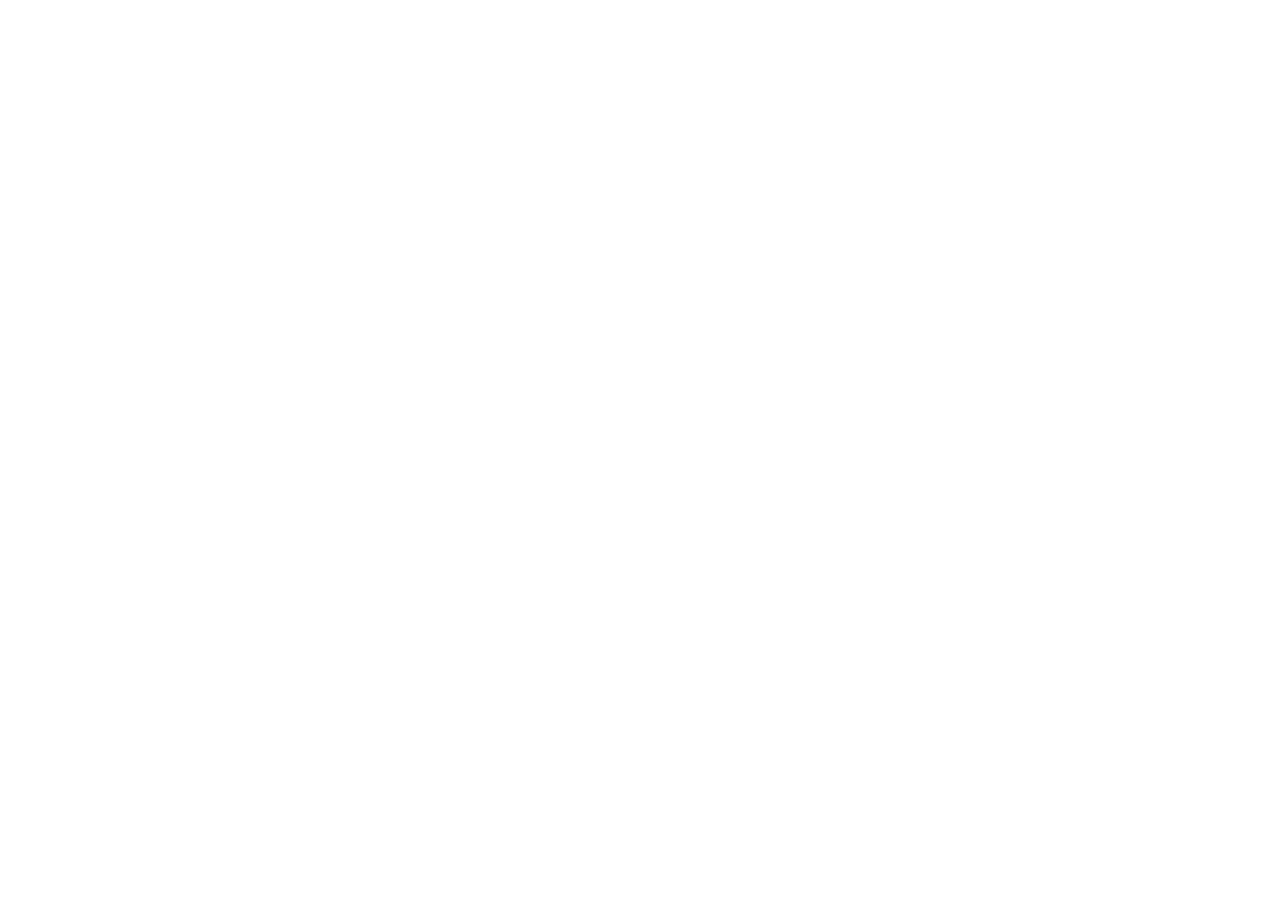
==== index.html @ eaac2268 "Create index.html" ====
<!DOCTYPE html>
<html>
  <head>
    <meta charset="utf-8" />
    <meta name="viewport" content="width=device-width" />
    <title>Minha página de teste</title>
  </head>
  <body>
    
  </body>
</html>
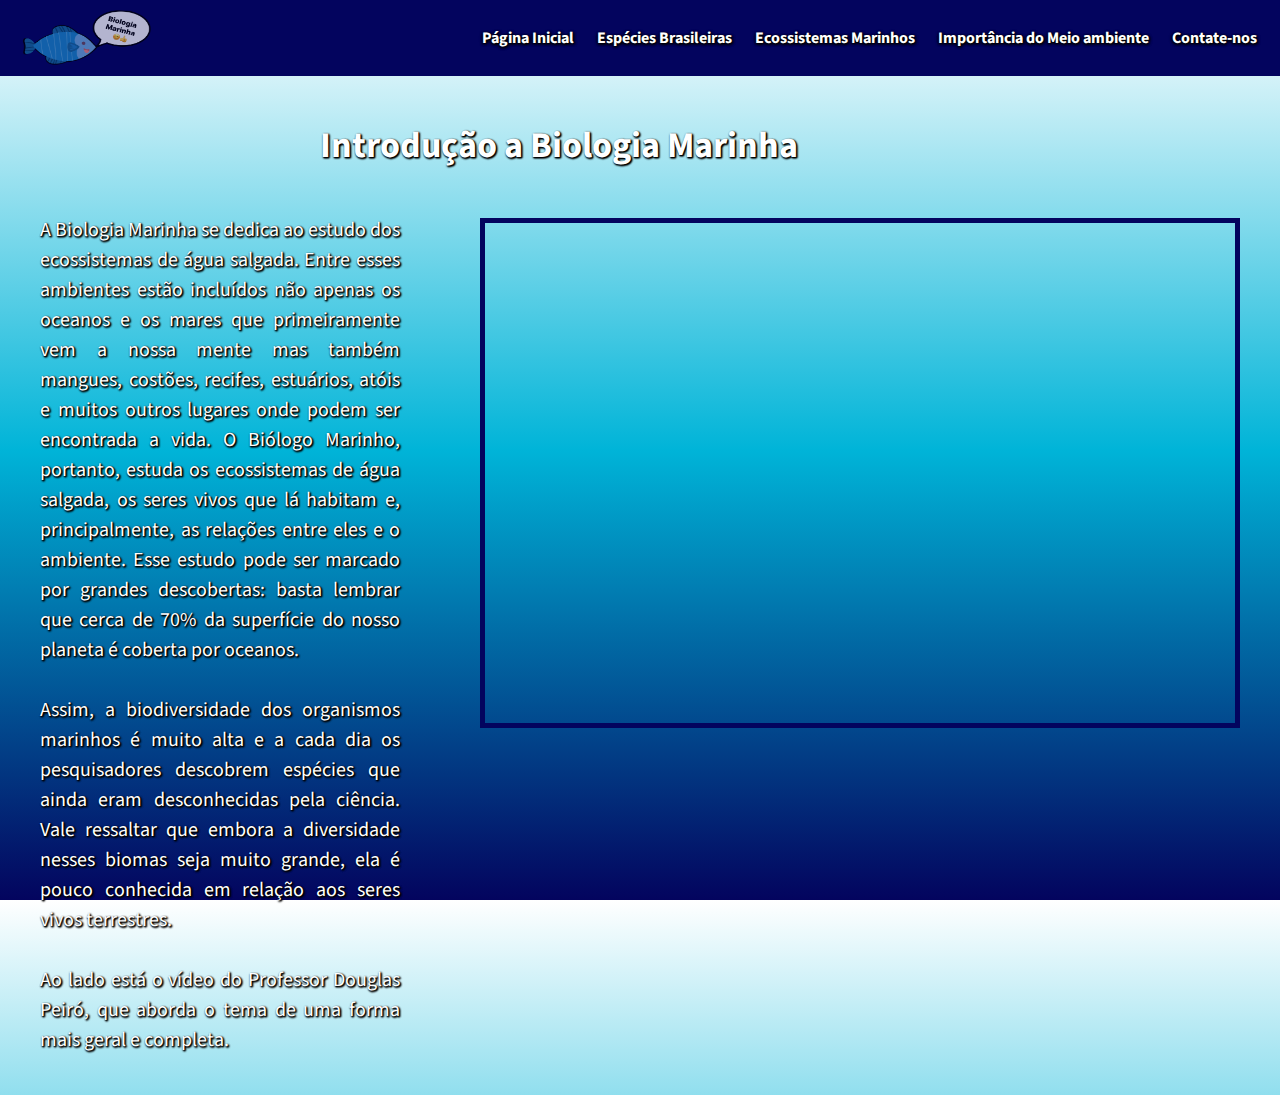
==== commit 7f3a2339: "Update index.html" ====
--- a/index.html
+++ b/index.html
@@ -1,11 +1,39 @@
 <!DOCTYPE html>
 <html>
-  <head>
-    <meta charset="utf-8" />
-    <meta name="viewport" content="width=device-width" />
-    <title>Minha página de teste</title>
-  </head>
-  <body>
-    
-  </body>
+<head>
+	<title>Trabalho - Biologia Marinha</title>
+	<script src="../javascript/audio.js"></script>
+	<link rel="stylesheet" type="text/css" href="../css/style.css">
+	<link rel="icon" href="../imgs/icones/tubarao.png" type="image/png">
+</head>
+<body>
+	<audio id="bolha">
+		<source src="../audios/bolha.mp3" type="audio/mp3">
+	  </audio>	
+	<header> 
+	     <div>
+			<a href="site.html"><img src="../imgs/icones/Group 1.png"></a>
+             </div>
+		<nav>
+			<ul>
+				<li class="link-hover"><a href="site.html" onclick="playAudio()">Página Inicial</a></li>
+				<li class="link-hover"><a href="especies.html" onclick="playAudio()">Espécies Brasileiras</a></li>
+				<li class="link-hover"><a href="ecossistemas.html" onclick="playAudio()">Ecossistemas Marinhos</a></li>
+				<li class="link-hover"><a href="cuidados.html" onclick="playAudio()">Importância do Meio ambiente</a></li>
+				<li class="link-hover"><a href="contato.html" onclick="playAudio()">Contate-nos</a></li>
+			  </ul>
+			  <audio id="myAudio">
+				<source src="../audios/bolha.mp3" type="audio/mp3">
+			  </audio>	  
+		</nav>
+	</header>
+	<main>
+		<h1 style="padding-left: 300px;">Introdução a Biologia Marinha</h1>
+		<div class="daora2">
+			<p class="daora">A Biologia Marinha se dedica ao estudo dos ecossistemas de água salgada. Entre esses ambientes estão incluídos não apenas os oceanos e os mares que primeiramente vem a nossa mente mas também mangues, costões, recifes, estuários, atóis e muitos outros lugares onde podem ser encontrada a vida. O Biólogo Marinho, portanto, estuda os ecossistemas de água salgada, os seres vivos que lá habitam e, principalmente, as relações entre eles e o ambiente. Esse estudo pode ser marcado por grandes descobertas: basta lembrar que cerca de 70% da superfície do nosso planeta é coberta por oceanos.<br><br> Assim, a biodiversidade dos organismos marinhos é muito alta e a cada dia os pesquisadores descobrem espécies que ainda eram desconhecidas pela ciência. Vale ressaltar que embora a diversidade nesses biomas seja muito grande, ela é pouco conhecida em relação aos seres vivos terrestres.<br><br> Ao lado está o vídeo do Professor Douglas Peiró, que aborda o tema de uma forma mais geral e completa.</p>
+			<div class="daora3">
+			<iframe style="border: 5px solid #03045E;" width="750" height="500" src="https://www.youtube.com/embed/ix6WjDDPZdM" title="YouTube video player" frameborder="0" allow="accelerometer; autoplay; clipboard-write; encrypted-media; gyroscope; picture-in-picture; web-share" allowfullscreen></iframe>
+		</div>
+	</main>
+</body>
 </html>
--- a/css/style.css
+++ b/css/style.css
@@ -0,0 +1,263 @@
+@import url('https://fonts.googleapis.com/css2?family=Alkatra&display=swap');
+@import url('https://fonts.googleapis.com/css2?family=Source+Sans+Pro&display=swap');
+
+body {
+	background: linear-gradient(to bottom, #FFFFFF, #00B4D8, #03045E) !important;
+        height: 100vh;
+        margin: 0;
+		font-family: 'Source Sans Pro', sans-serif !important;
+		border: 1px black;
+}
+
+.daora2{
+	display: flex;
+	flex-direction: row;
+	text-align: center;
+}
+
+header {
+	background-color: #03045E;
+	padding: 23px;
+    text-align: right;
+	display: flex;
+	flex-direction: row;
+	justify-content: space-between;
+	align-items: center;
+	height: 30px;
+	text-shadow: -1px 1px 3px black,                    
+				  1px 1px 3px black,                  
+			 	  1px 1px 3px black;
+}
+
+header div img{
+	width: 130px;
+	height: 60px;
+	margin-top: -7px;
+}
+
+header div{
+	width: 45px;
+	height: 45px;
+}
+
+nav{
+	height: 100%;
+	display: flex;
+	justify-content: center;
+	align-items: center;
+}
+
+nav ul {
+	margin: 0;
+	padding: 0;
+	list-style: none;
+}
+
+nav li {
+	display: inline-block;
+	margin-right: 20px;
+}
+
+nav li:last-child {
+	margin-right: 0;
+}
+
+nav a {
+	color: #fff;
+	text-decoration: none;
+	font-weight: bold;
+	border: 1px black;
+}
+
+.link-hover {
+	position: relative;
+	text-decoration: none;
+  }
+  
+  .link-hover::after {
+	content: '';
+	position: absolute;
+	left: 0;
+	bottom: -8px;
+	width: 100%;
+	height: 2px;
+	background-color: white;
+	opacity: 0;
+	transition: opacity 0.2s ease-in-out;
+	border: 1px black;
+  }
+
+  .link-hover:hover::after {
+	opacity: 1;
+  }
+
+main {
+	padding: 20px;
+}
+
+h1 {
+	font-size: 36px;
+	color: #FFFFFF;
+	text-shadow:  1px 1px 2px black,                    
+				  1px 1px 2px black,                  
+			 	  1px 1px 2px black;
+}
+
+.daora{
+	font-size: 20px;
+	line-height: 1.5;
+	line-break: auto;
+	color: #FFFFFF;
+	text-align: justify;
+	padding-right: 80px;
+	padding-left: 20px;
+	text-shadow:  1px 1px 2px black,                    
+				  1px 1px 2px black,                  
+			 	  1px 1px 2px black;
+}
+
+.daora3{
+	padding-right: 20px;
+	padding-top: 23px;
+}
+.form-container {
+	display: flex;
+	justify-content: center;
+	align-items: center;
+	padding-top: 200px;
+  }
+  
+  form {
+	font-family: 'Source Sans Pro', sans-serif !important;
+	color: white;
+	display: flex;
+	flex-direction: column;
+	align-items: center;
+	background-color: #00B4D8;
+	border-radius: 10px;
+	padding: 30px;
+	box-shadow: 10px 10px 10px rgba(0, 0, 0, 0.2);
+	text-shadow:  1px 1px 2px black,                    
+				  1px 1px 2px black,                  
+			 	  1px 1px 2px black;
+  }
+  
+  h2 {
+	margin-bottom: 20px;
+  }
+  
+  label {
+	margin-bottom: 10px;
+	font-family: 'Source Sans Pro', sans-serif !important;
+	color: white;
+	text-shadow:  1px 1px 2px black,                    
+				  1px 1px 2px black,                  
+			 	  1px 1px 2px black;
+  }
+  
+  input, textarea {
+	padding: 10px;
+	border: none;
+	border-radius: 5px;
+	margin-bottom: 20px;
+	width: 100%;
+  }
+  
+  button {
+	background-color: #007bff;
+	color: #fff;
+	padding: 10px 20px;
+	border: none;
+	border-radius: 5px;
+	cursor: pointer;
+	transition: all 0.3s ease;
+  }
+  
+  button:hover {
+	background-color: #0062cc;
+  }
+
+  .table-container {
+	display: flex;
+	justify-content: center;
+	align-items: center;
+	margin-top: 50px;
+	color: white;
+	text-shadow:  1px 1px 2px black,                    
+				  1px 1px 2px black,                  
+			 	  1px 1px 2px black;
+  }
+  
+  table {
+	border-collapse: collapse;
+	width: 80%;
+  }
+  
+  th, td {
+	text-align: left;
+	padding: 8px;
+	border-bottom: 1px solid #ddd;
+  }
+  
+  tr:hover {
+	background-color: #023E8A;
+  }
+  
+  th {
+	background-color: #03045E;
+	color: white;
+  }
+  
+  img {
+	display: block;
+	margin-left: auto;
+	margin-right: auto;
+	margin-top: 0;
+	margin-bottom: 0;
+}
+.container {
+	display: flex;
+	align-items: center;
+	justify-content: center;
+  }
+  
+  .imagem {
+	float: left;
+	margin-right: 20px;
+  }
+  
+  .texto {
+	float: right;
+	width: 50%;
+  }
+
+  .sub {
+	color: white;
+	text-shadow:  1px 1px 2px black,                    
+				  1px 1px 2px black,                  
+			 	  1px 1px 2px black;
+	font-family: 'Source Sans Pro', sans-serif;
+  }
+
+  .texto-com-fundo {
+	background-image: url(../imgs/0b91b591dbd426d0c244cbf0c46d3f35-reciclagem-icon-svg.png);
+	background-repeat: no-repeat;
+	background-position: center;
+	background-blend-mode: multiply;
+	color: white;
+	text-shadow:  1px 1px 2px black,                    
+				  1px 1px 2px black,                  
+			 	  1px 1px 2px black;
+	font-family: 'Source Sans Pro', sans-serif;
+	text-align: justify;
+  }
+
+  img{
+	opacity: 70%;
+  }
+
+  video {
+	width: auto;
+	height: 600px;
+  }
+  
